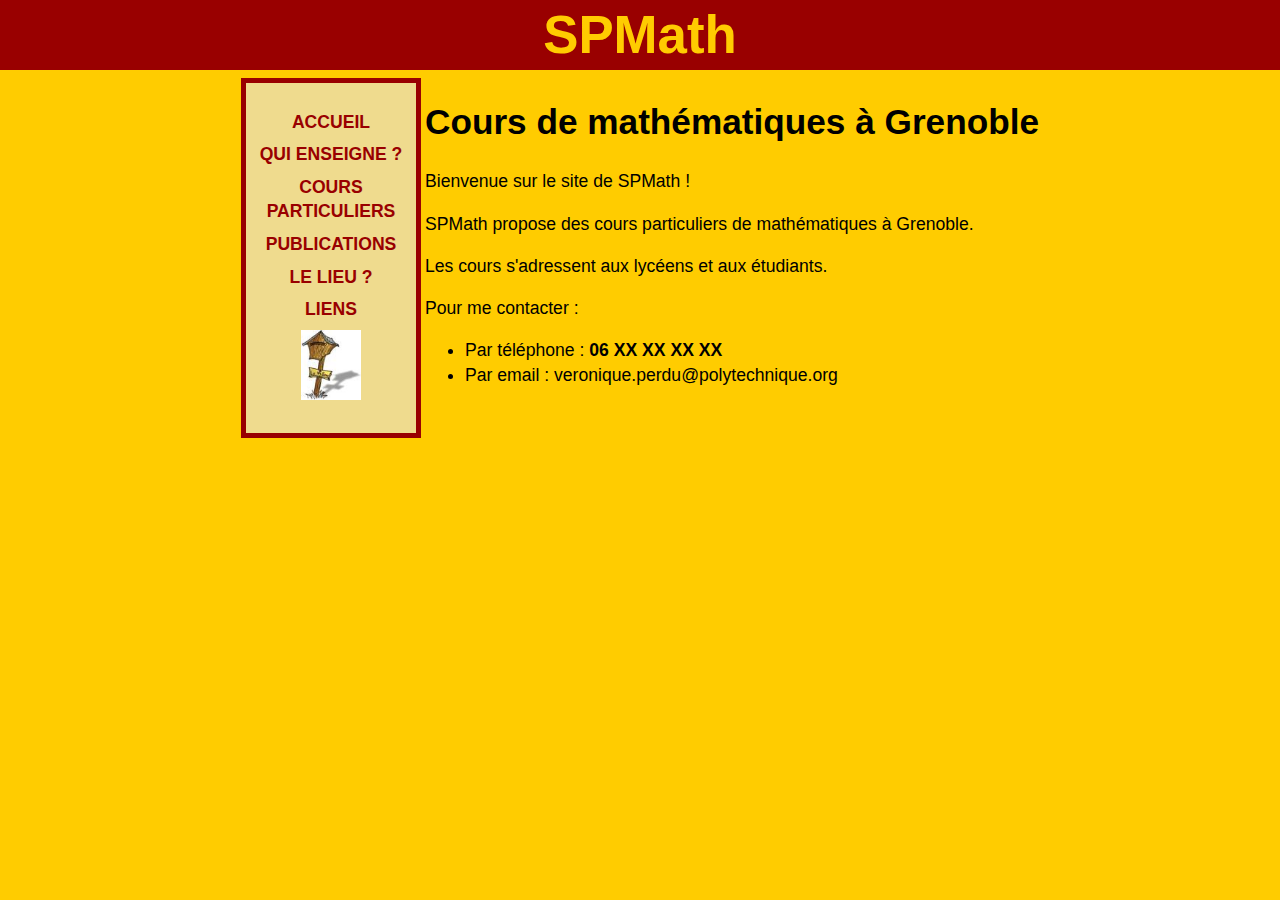
==== index.html @ 5b6d0b72 "Update index.html" ====
<!DOCTYPE html>
<html xmlns="http://www.w3.org/1999/xhtml" xml:lang="fr">
<head>
    <meta charset="utf-8" />
    <title>SPMath - Cours de maths à Grenoblee</title>
    <meta name="description" content="Cours de maths à Grenoble" />
    <meta name="viewport" content="width=device-width, initial-scale=1.0, maximum-scale=1.0, user-scalable=no">
    <!-- ... autres meta tags ... -->
    <link rel="stylesheet" type="text/css" href="css/spmath.css" />
    <script src="scripts/add_mail.js"></script>
</head>
<body>
    <div class="site-container">
        <!-- Header -->
        <header class="header">
            <a href="#" class="header__icon" id="header__icon">
                <img src="images/hamburger_w.png" width="40" height="40" alt="menu">
            </a>
            <a href="index.html">SPMath</a>
        </header>

        <table class="site-content">
            <tr class="content">
                <!-- Menu de navigation -->
                <td>
                    <nav class="menu"></nav>
                </td>

                <!-- Contenu principal -->
                <td class="main-content">
                    <h1>Cours de mathématiques à Grenoble</h1>
                    
                    <div class="welcome-text">
                        <p>Bienvenue sur le site de SPMath !</p>
                        <p>SPMath propose des cours particuliers de mathématiques à Grenoble.</p>
                        <p>Les cours s'adressent aux lycéens et aux étudiants.</p>
                    </div>

                    <div class="contact-info">
                        <p>Pour me contacter :</p>
                        <ul>
                            <li>Par téléphone : <strong>06 XX XX XX XX</strong></li>
                            <li>Par email : <script>mail_to('veronique.perdu', 'polytechnique.org', '');</script></li>
                        </ul>
                    </div>
                </td>
            </tr>
        </table>
    </div>

    <!-- Scripts -->
    <script src="scripts/menu.js"></script>
</body>
</html>
---- css/spmath.css ----
/*-----------------------------*\
	$BASE
\*-----------------------------*/
body{
	font-family: Arial, Helvetica, sans serif;
	font-size: 1.1em;
	line-height:1.4;
	min-width: 300px;
	height:100%;
	background-position: center;
	margin: 0;
	padding: 0;
	background-color: #FFCC00;	
}

header, nav, article, aside, footer{
	display: block;
}

/*-----------------------------*\
	$HEADER
\*-----------------------------*/
.header{
	position: fixed;
	top: 0;
	left: 0;							
	right: 0;
	font-size: 3em;
	font-weight: bold;
	text-align: center;
	color: #FFCC00;	
	height: 70px;		
	line-height: 70px;	
    background-color: #990000;
}

/*-----------------------------*\
	$PAGE
\*-----------------------------*/
.site-content{
	padding-top: 70px;	
	max-width: 900px;
	margin-right: auto;
	margin-left: auto;
}

.content{
	vertical-align: top;
	margin: 0;
}

/*-----------------------------*\
	$MENU
\*-----------------------------*/
.menu{
	vertical-align: top;
	max-width: 180px;
	min-width: 160px;	
	background-color: #EFDB8E;
    padding: 5px;
    box-sizing: border-box;
    border: 5px solid #990000;
	margin: 5px 0 5px 0;
}
.menu ul {
	padding: 0;
	list-style: none;
}
.menu li {
    font-weight: bold;
	color:  #990000;	
	text-align: center;
	padding-top: 4px;
    padding-bottom: 4px;
}

/*-----------------------------*\
	$ARTICLE
\*-----------------------------*/
.container{
	vertical-align: top;
	background-color: #ffffe5;	
    padding: 15px;
    border: 5px solid #990000;
	margin: 5px 0 5px 0;
}
.container a {
    color: #990000;	
}
.sip {
	text-align: center;
	font-weight: bold;
}
.livre {
	text-align: center;
}
.tarif{
	border: 1px solid;
	width: 90%;
	background: #CCFFFF;
	padding:5px 5px 5px 20px;
}
.liens{ 
	border-collapse: collapse;
	padding: 5px;
}
.liens td{
	border: 1px solid black;
}

/*	TABLEAU DE "LIENS"	*/
.bloc{
    display: table;
	border-collapse: collapse;
    table-layout: fixed;
}
.bloc > div {
	display: table-row;
	border: 1px solid black;
}
.bloc > div > div {
    display: table-cell;
}

/*-----------------------------*\
	$STYLES
\*-----------------------------*/
a{ 
	color:inherit; 
}
a:link, a:visited {
	text-decoration: none;
}
a:hover, a:focus, a:active {
	text-decoration: underline;
}
centre {
	text-align: center;
}
strong {
	font-weight: bold;
}
mark {
	font-weight: bold;
	background-color: inherit;
	color: red;
}
/* icon hamburger */
.header__icon {
	display: none;
}
/*-----------------------------*\
	$RESPONSIVE 
\*-----------------------------*/
@media only screen and (max-width: 590px) {
    .site-container {
        height: 100%;
        width: 100%;
        overflow-x: hidden;
    }
    
    .main-content {
        width: 100%;
        padding: 10px;
    }
    
    .menu {
        position: fixed;
        left: -200px;
        top: 60px;
        height: calc(100% - 65px);
        width: 100%;
		max-width: none;
        transition: left 0.3s ease;
        z-index: 100;
    }
    
    .menu.active {
        left: 0;
    }
    
    .header__icon {
        display: block;
        float: left;
        margin-left: 5px;
        cursor: pointer;
    }
    
    .container {
        width: 90%;
        overflow-y: hidden;
    }
    
    .menu {
        display: none;
    }
    
    .with--sidebar .menu {
        display: block;
        width: 100%;
    }
    
    .container {
        display: table-cell;
    }
    
    .with--sidebar .container {
        display: none;
    }

    /*	TABLEAU DE "LIENS"	*/
    .bloc {
        display: table;
        border-collapse: collapse;
        table-layout: fixed;
    }
    
    .bloc > div {
        display: table-row;
        border: 1px solid black;
    }
    
    .bloc > div > div {
        display: block;
    }
}

.container p {
    margin-bottom: 1em;
}

.container ul {
    margin: 1em 0;
}

.container h3 {
    margin: 1.5em 0 0.5em 0;
}
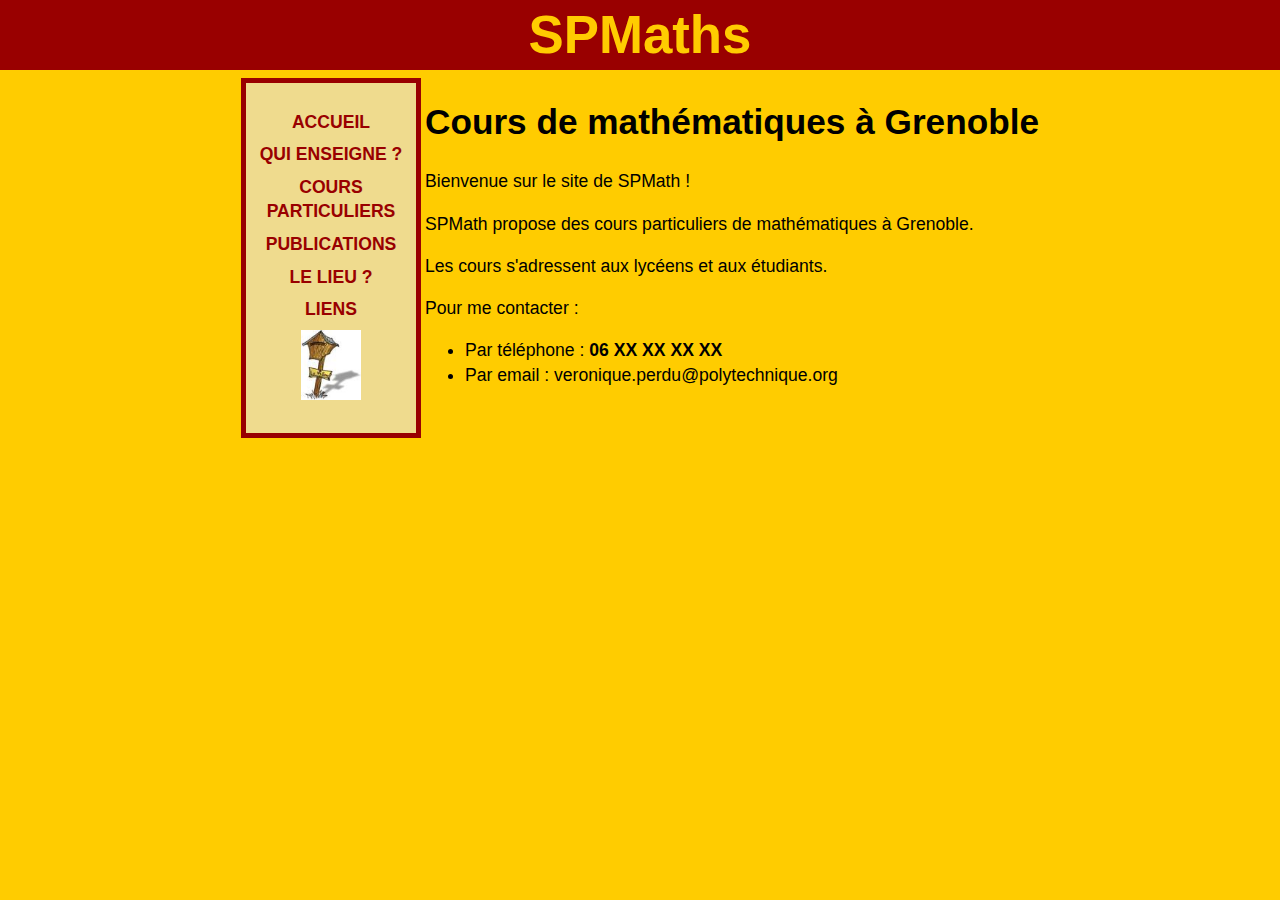
==== commit 0019123d: "commitest" ====
--- a/index.html
+++ b/index.html
@@ -16,7 +16,7 @@
             <a href="#" class="header__icon" id="header__icon">
                 <img src="images/hamburger_w.png" width="40" height="40" alt="menu">
             </a>
-            <a href="index.html">SPMath</a>
+            <a href="index.html">SPMaths</a>
         </header>
 
         <table class="site-content">
@@ -51,4 +51,4 @@
     <!-- Scripts -->
     <script src="scripts/menu.js"></script>
 </body>
-</html>
+</html>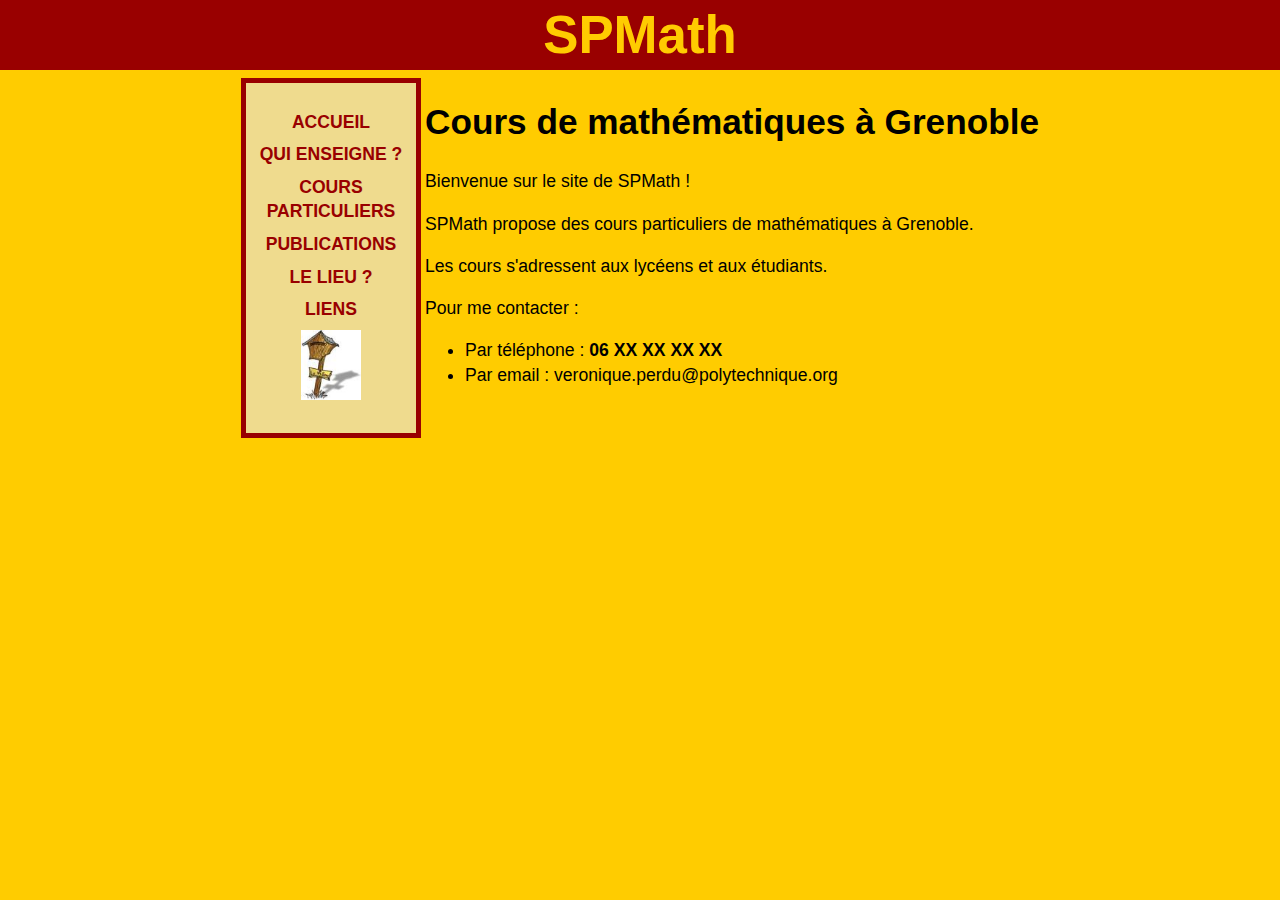
==== commit d51059d6: "Update index.html" ====
--- a/index.html
+++ b/index.html
@@ -2,7 +2,7 @@
 <html xmlns="http://www.w3.org/1999/xhtml" xml:lang="fr">
 <head>
     <meta charset="utf-8" />
-    <title>SPMath - Cours de maths à Grenoblee</title>
+    <title>SPMath - Cours de maths à Grenoble</title>
     <meta name="description" content="Cours de maths à Grenoble" />
     <meta name="viewport" content="width=device-width, initial-scale=1.0, maximum-scale=1.0, user-scalable=no">
     <!-- ... autres meta tags ... -->
@@ -16,7 +16,7 @@
             <a href="#" class="header__icon" id="header__icon">
                 <img src="images/hamburger_w.png" width="40" height="40" alt="menu">
             </a>
-            <a href="index.html">SPMaths</a>
+            <a href="index.html">SPMath</a>
         </header>
 
         <table class="site-content">
@@ -51,4 +51,4 @@
     <!-- Scripts -->
     <script src="scripts/menu.js"></script>
 </body>
-</html>+</html>
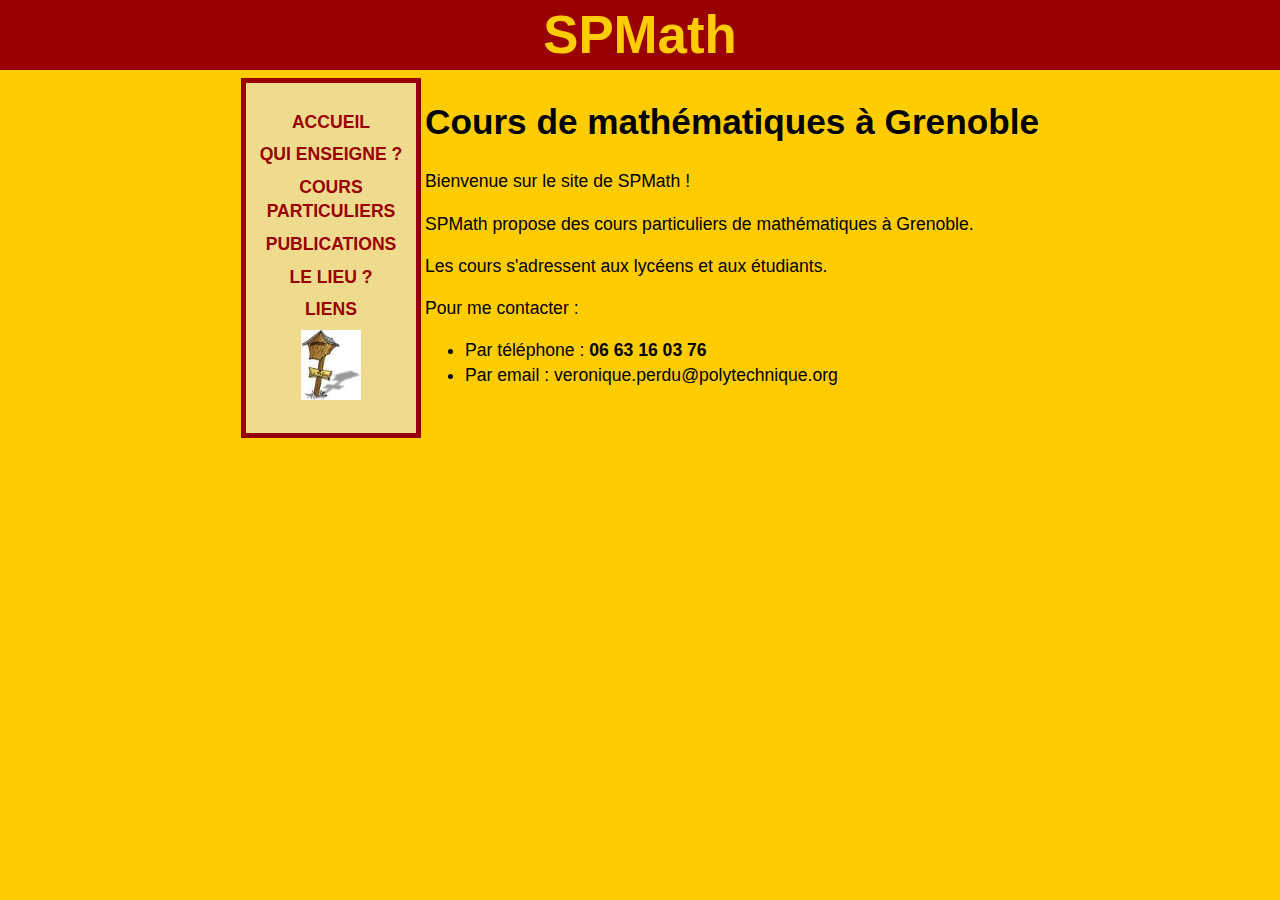
==== commit 5ae8708d: "Update index.html" ====
--- a/index.html
+++ b/index.html
@@ -39,7 +39,7 @@
                     <div class="contact-info">
                         <p>Pour me contacter :</p>
                         <ul>
-                            <li>Par téléphone : <strong>06 XX XX XX XX</strong></li>
+                            <li>Par téléphone : <strong>06 63 16 03 76</strong></li>
                             <li>Par email : <script>mail_to('veronique.perdu', 'polytechnique.org', '');</script></li>
                         </ul>
                     </div>
